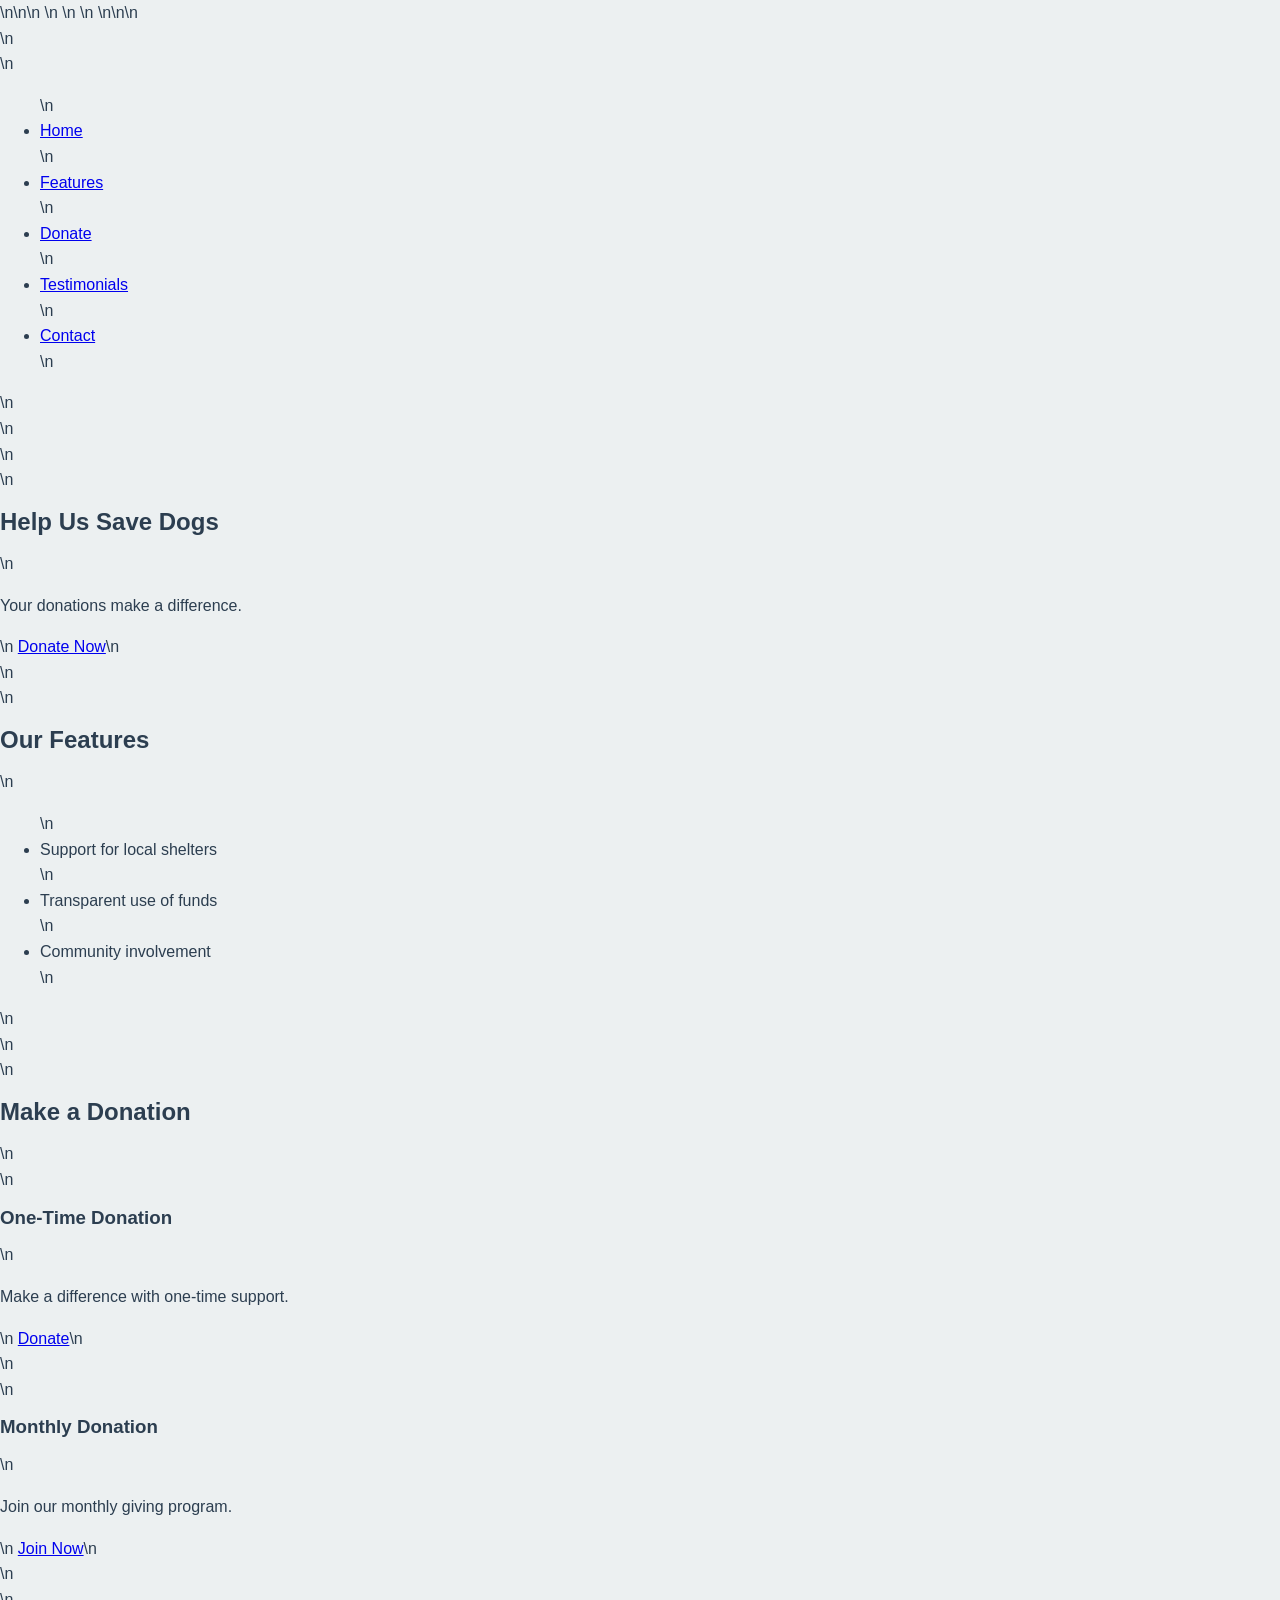
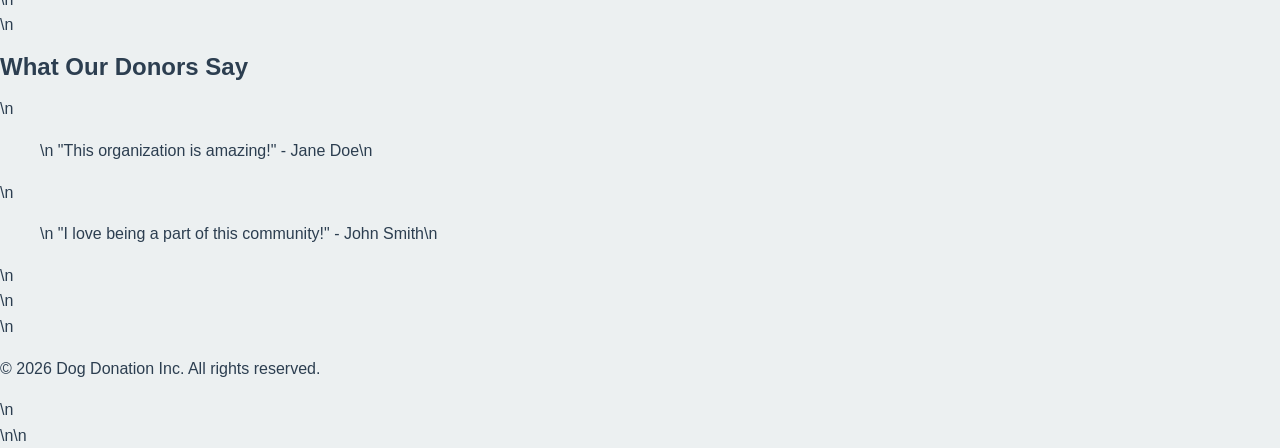
==== index.html @ 87ecc503 "Create index.html for dog donation website landing page" ====
<!DOCTYPE html>\n<html lang="en">\n<head>\n    <meta charset="UTF-8">\n    <meta name="viewport" content="width=device-width, initial-scale=1.0">\n    <title>Dog Donation Website</title>\n    <link rel="stylesheet" href="styles.css">\n</head>\n<body>\n    <header>\n        <nav>\n            <ul>\n                <li><a href="#hero">Home</a></li>\n                <li><a href="#features">Features</a></li>\n                <li><a href="#donate">Donate</a></li>\n                <li><a href="#testimonials">Testimonials</a></li>\n                <li><a href="#footer">Contact</a></li>\n            </ul>\n        </nav>\n    </header>\n    <section id="hero">\n        <h1>Help Us Save Dogs</h1>\n        <p>Your donations make a difference.</p>\n        <a href="#donate" class="btn">Donate Now</a>\n    </section>\n    <section id="features">\n        <h2>Our Features</h2>\n        <ul>\n            <li>Support for local shelters</li>\n            <li>Transparent use of funds</li>\n            <li>Community involvement</li>\n        </ul>\n    </section>\n    <section id="donate">\n        <h2>Make a Donation</h2>\n        <div class="donation-card">\n            <h3>One-Time Donation</h3>\n            <p>Make a difference with one-time support.</p>\n            <a href="#" class="btn">Donate</a>\n        </div>\n        <div class="donation-card">\n            <h3>Monthly Donation</h3>\n            <p>Join our monthly giving program.</p>\n            <a href="#" class="btn">Join Now</a>\n        </div>\n    </section>\n    <section id="testimonials">\n        <h2>What Our Donors Say</h2>\n        <blockquote>\n            "This organization is amazing!" - Jane Doe\n        </blockquote>\n        <blockquote>\n            "I love being a part of this community!" - John Smith\n        </blockquote>\n    </section>\n    <footer id="footer">\n        <p>&copy; 2026 Dog Donation Inc. All rights reserved.</p>\n    </footer>\n</body>\n</html>
---- styles.css ----
:root {
    --primary-color: #3498db;
    --secondary-color: #2ecc71;
    --accent-color: #e74c3c;
    --background-color: #ecf0f1;
    --text-color: #2c3e50;
    --font-family: 'Arial', sans-serif;
}

body {
    margin: 0;
    font-family: var(--font-family);
    background-color: var(--background-color);
    color: var(--text-color);
    line-height: 1.6;
}

.container {
    width: 90%;
    max-width: 1200px;
    margin: auto;
    padding: 20px;
}

.card {
    background: linear-gradient(145deg, #ffffff, #e6e6e6);
    border-radius: 10px;
    box-shadow: 20px 20px 60px #d1d1d1,
                -20px -20px 60px #ffffff;
    margin: 20px 0;
    padding: 20px;
    transition: transform 0.3s ease;
}

.card:hover {
    transform: translateY(-5px);
}

h1, h2, h3, h4, h5, h6 {
    margin: 10px 0;
}

.button {
    background-color: var(--primary-color);
    border: none;
    color: white;
    padding: 10px 20px;
    text-align: center;
    text-decoration: none;
    display: inline-block;
    font-size: 16px;
    border-radius: 5px;
    transition: background-color 0.3s ease;
}

.button:hover {
    background-color: var(--secondary-color);
}

@media (max-width: 768px) {
    .container {
        width: 95%;
    }
    .card {
        padding: 10px;
    }
    .button {
        font-size: 14px;
    }
}
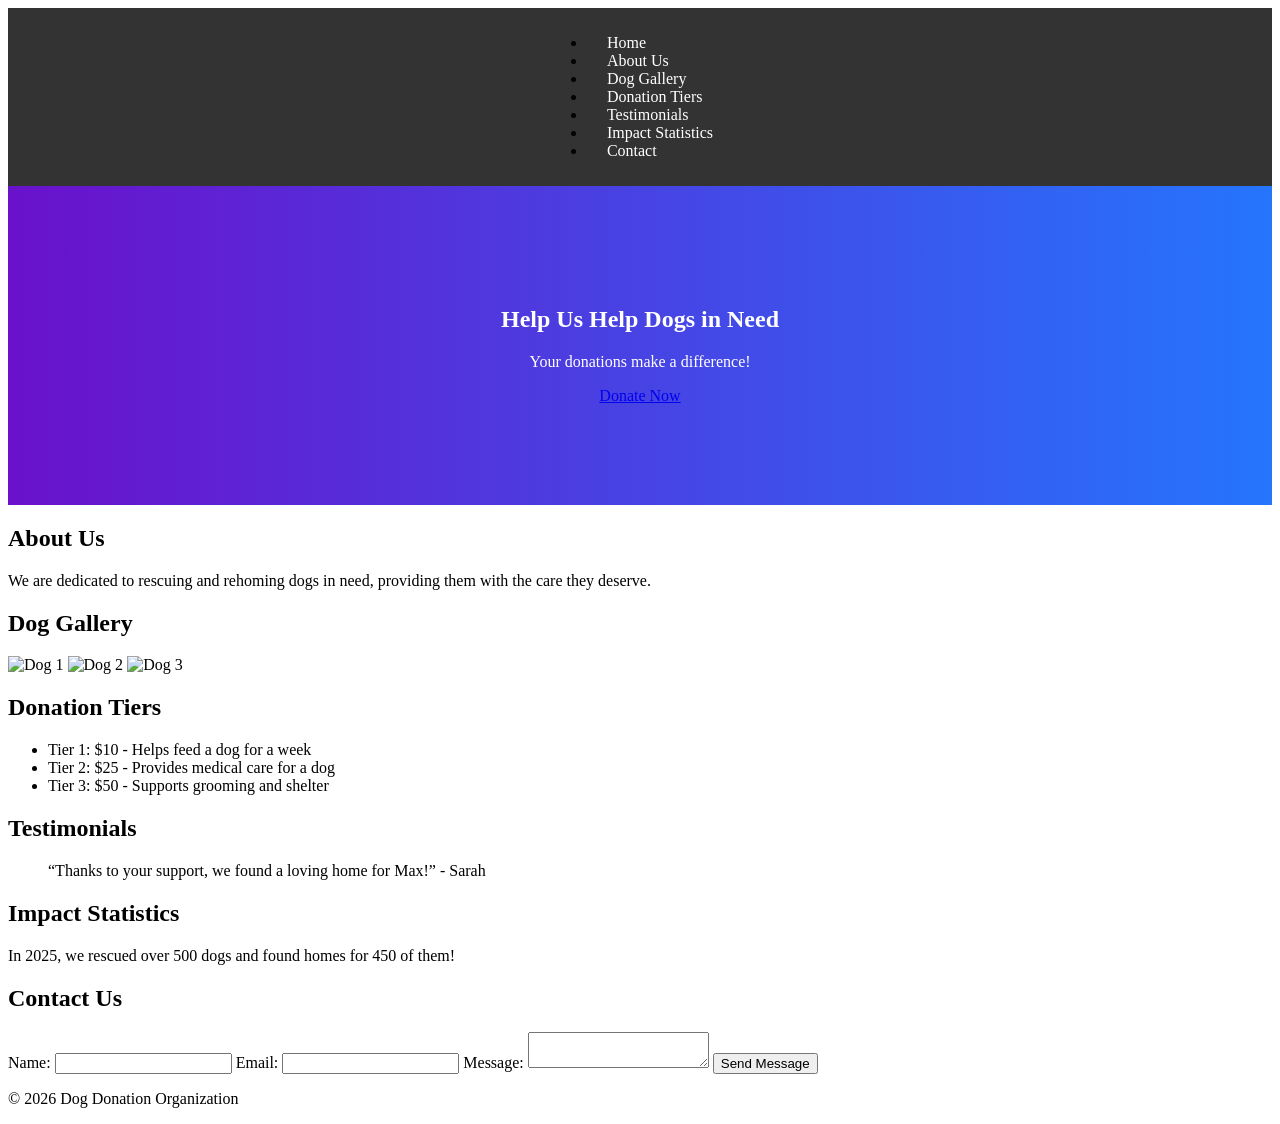
==== commit d54b9e03: "Updated index.html to redesign the dog donation website." ====
--- a/index.html
+++ b/index.html
@@ -1 +1,75 @@
-<!DOCTYPE html>\n<html lang="en">\n<head>\n    <meta charset="UTF-8">\n    <meta name="viewport" content="width=device-width, initial-scale=1.0">\n    <title>Dog Donation Website</title>\n    <link rel="stylesheet" href="styles.css">\n</head>\n<body>\n    <header>\n        <nav>\n            <ul>\n                <li><a href="#hero">Home</a></li>\n                <li><a href="#features">Features</a></li>\n                <li><a href="#donate">Donate</a></li>\n                <li><a href="#testimonials">Testimonials</a></li>\n                <li><a href="#footer">Contact</a></li>\n            </ul>\n        </nav>\n    </header>\n    <section id="hero">\n        <h1>Help Us Save Dogs</h1>\n        <p>Your donations make a difference.</p>\n        <a href="#donate" class="btn">Donate Now</a>\n    </section>\n    <section id="features">\n        <h2>Our Features</h2>\n        <ul>\n            <li>Support for local shelters</li>\n            <li>Transparent use of funds</li>\n            <li>Community involvement</li>\n        </ul>\n    </section>\n    <section id="donate">\n        <h2>Make a Donation</h2>\n        <div class="donation-card">\n            <h3>One-Time Donation</h3>\n            <p>Make a difference with one-time support.</p>\n            <a href="#" class="btn">Donate</a>\n        </div>\n        <div class="donation-card">\n            <h3>Monthly Donation</h3>\n            <p>Join our monthly giving program.</p>\n            <a href="#" class="btn">Join Now</a>\n        </div>\n    </section>\n    <section id="testimonials">\n        <h2>What Our Donors Say</h2>\n        <blockquote>\n            "This organization is amazing!" - Jane Doe\n        </blockquote>\n        <blockquote>\n            "I love being a part of this community!" - John Smith\n        </blockquote>\n    </section>\n    <footer id="footer">\n        <p>&copy; 2026 Dog Donation Inc. All rights reserved.</p>\n    </footer>\n</body>\n</html>+<!DOCTYPE html>
+<html lang="en">
+<head>
+    <meta charset="UTF-8">
+    <meta name="viewport" content="width=device-width, initial-scale=1.0">
+    <title>Dog Donation Website</title>
+    <link rel="stylesheet" href="styles.css">
+</head>
+<body>
+    <nav>
+        <ul>
+            <li><a href="#home">Home</a></li>
+            <li><a href="#about">About Us</a></li>
+            <li><a href="#gallery">Dog Gallery</a></li>
+            <li><a href="#donate">Donation Tiers</a></li>
+            <li><a href="#testimonials">Testimonials</a></li>
+            <li><a href="#impact">Impact Statistics</a></li>
+            <li><a href="#contact">Contact</a></li>
+        </ul>
+    </nav>
+    <header>
+        <section id="home" class="hero">
+            <h1>Help Us Help Dogs in Need</h1>
+            <p>Your donations make a difference!</p>
+            <a href="#donate" class="cta-button">Donate Now</a>
+        </section>
+    </header>
+    <section id="about">
+        <h2>About Us</h2>
+        <p>We are dedicated to rescuing and rehoming dogs in need, providing them with the care they deserve.</p>
+    </section>
+    <section id="gallery">
+        <h2>Dog Gallery</h2>
+        <div class="gallery">
+            <!-- Here, you can add images of dogs that need adopting -->
+            <img src="dog1.jpg" alt="Dog 1">
+            <img src="dog2.jpg" alt="Dog 2">
+            <img src="dog3.jpg" alt="Dog 3">
+        </div>
+    </section>
+    <section id="donate">
+        <h2>Donation Tiers</h2>
+        <ul>
+            <li>Tier 1: $10 - Helps feed a dog for a week</li>
+            <li>Tier 2: $25 - Provides medical care for a dog</li>
+            <li>Tier 3: $50 - Supports grooming and shelter</li>
+        </ul>
+    </section>
+    <section id="testimonials">
+        <h2>Testimonials</h2>
+        <blockquote>
+            <p>“Thanks to your support, we found a loving home for Max!” - Sarah</p>
+        </blockquote>
+    </section>
+    <section id="impact">
+        <h2>Impact Statistics</h2>
+        <p>In 2025, we rescued over 500 dogs and found homes for 450 of them!</p>
+    </section>
+    <section id="contact">
+        <h2>Contact Us</h2>
+        <form>
+            <label for="name">Name:</label>
+            <input type="text" id="name" name="name" required>
+            <label for="email">Email:</label>
+            <input type="email" id="email" name="email" required>
+            <label for="message">Message:</label>
+            <textarea id="message" name="message" required></textarea>
+            <button type="submit">Send Message</button>
+        </form>
+    </section>
+    <footer>
+        <p>&copy; 2026 Dog Donation Organization</p>
+    </footer>
+</body>
+</html>
--- a/styles.css
+++ b/styles.css
@@ -1,70 +1,50 @@
-:root {
-    --primary-color: #3498db;
-    --secondary-color: #2ecc71;
-    --accent-color: #e74c3c;
-    --background-color: #ecf0f1;
-    --text-color: #2c3e50;
-    --font-family: 'Arial', sans-serif;
+.hero {
+    background: linear-gradient(to right, #6a11cb, #2575fc);
+    padding: 100px 0;
+    text-align: center;
+    color: white;
 }
 
-body {
-    margin: 0;
-    font-family: var(--font-family);
-    background-color: var(--background-color);
-    color: var(--text-color);
-    line-height: 1.6;
+nav {
+    display: flex;
+    justify-content: space-around;
+    background-color: #333;
+    padding: 10px 0;
 }
 
-.container {
-    width: 90%;
-    max-width: 1200px;
-    margin: auto;
-    padding: 20px;
+nav a {
+    color: white;
+    padding: 14px 20px;
+    text-decoration: none;
+    transition: background-color 0.3s;
 }
 
-.card {
-    background: linear-gradient(145deg, #ffffff, #e6e6e6);
-    border-radius: 10px;
-    box-shadow: 20px 20px 60px #d1d1d1,
-                -20px -20px 60px #ffffff;
+nav a:hover {
+    background-color: #575757;
+}
+
+.donation-card {
+    background: white;
+    border-radius: 8px;
+    box-shadow: 0 4px 8px rgba(0,0,0,0.1);
+    margin: 20px;
+    padding: 20px;
+    transition: transform 0.3s;
+}
+
+.donation-card:hover {
+    transform: scale(1.05);
+}
+
+.testimonial {
+    font-style: italic;
     margin: 20px 0;
     padding: 20px;
-    transition: transform 0.3s ease;
-}
-
-.card:hover {
-    transform: translateY(-5px);
-}
-
-h1, h2, h3, h4, h5, h6 {
-    margin: 10px 0;
-}
-
-.button {
-    background-color: var(--primary-color);
-    border: none;
-    color: white;
-    padding: 10px 20px;
-    text-align: center;
-    text-decoration: none;
-    display: inline-block;
-    font-size: 16px;
-    border-radius: 5px;
-    transition: background-color 0.3s ease;
-}
-
-.button:hover {
-    background-color: var(--secondary-color);
+    border-left: 3px solid #6a11cb;
 }
 
 @media (max-width: 768px) {
-    .container {
-        width: 95%;
+    nav {
+        flex-direction: column;
     }
-    .card {
-        padding: 10px;
-    }
-    .button {
-        font-size: 14px;
-    }
-}+}
